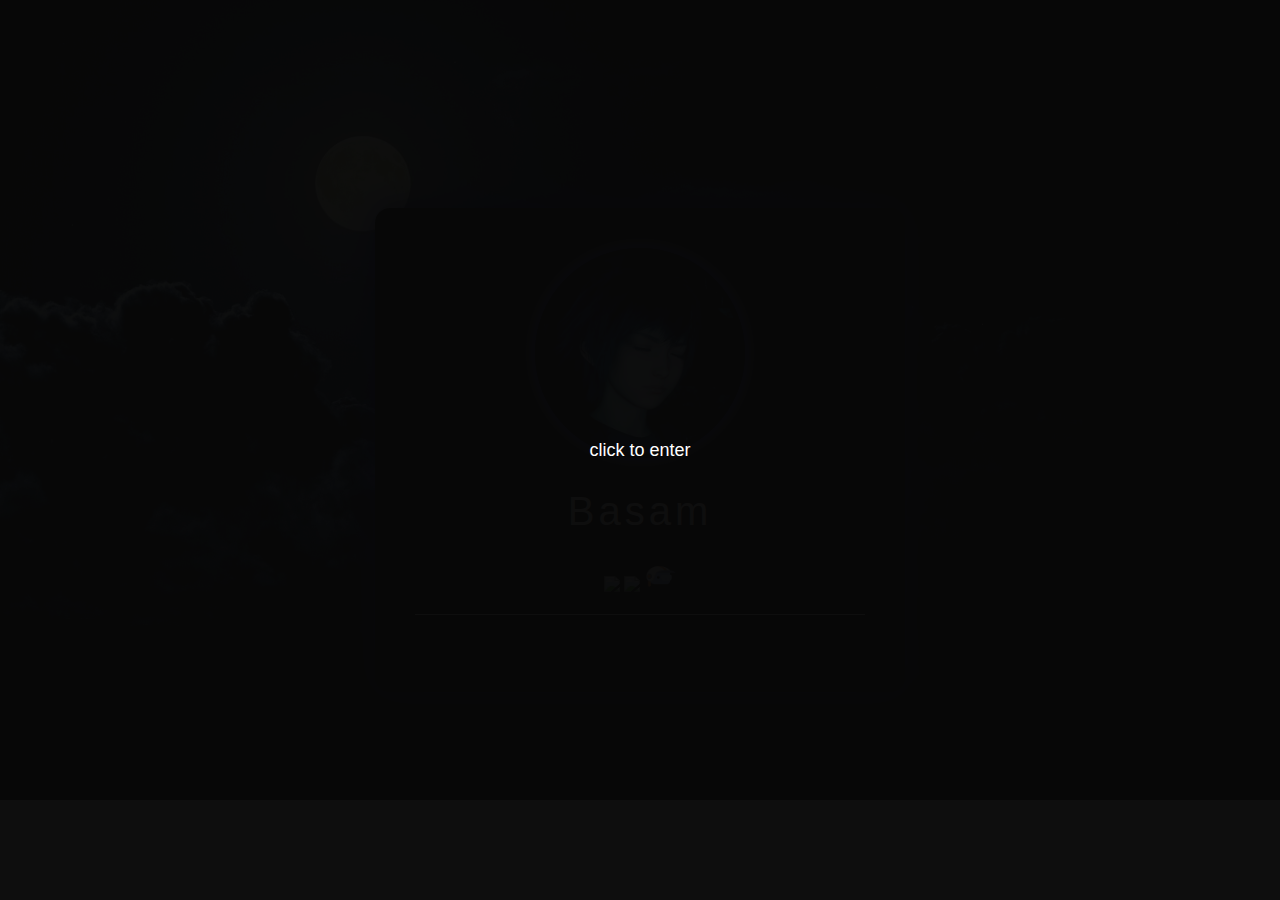
==== index.html @ 29b1de2f "Add files via upload" ====
<!DOCTYPE html>
<html lang="en" dir="ltr">
<head>
    <meta charset="UTF-8">
    <meta name="viewport" content="width=device-width, initial-scale=1.0">
    <link rel="stylesheet" href="https://cdnjs.cloudflare.com/ajax/libs/font-awesome/6.5.2/css/all.min.css" integrity="sha512-SnH5WK+bZxgPHs44uWIX+LLJAJ9/2PkPKZ5QiAj6Ta86w+fsb2TkcmfRyVX3pBnMFcV7oQPJkl9QevSCWr3W6A==" crossorigin="anonymous" referrerpolicy="no-referrer" />
    <title>by @basam</title>
    <link rel="stylesheet" href="css/style.css"> 
    <script src="js/autoplay.js"></script>
    <script src="js/audiomute.js"></script>
    <!-- Google Tag Manager -->
<script>(function(w,d,s,l,i){w[l]=w[l]||[];w[l].push({'gtm.start':
  new Date().getTime(),event:'gtm.js'});var f=d.getElementsByTagName(s)[0],
  j=d.createElement(s),dl=l!='dataLayer'?'&l='+l:'';j.async=true;j.src=
  'https://www.googletagmanager.com/gtm.js?id='+i+dl;f.parentNode.insertBefore(j,f);
  })(window,document,'script','dataLayer','GTM-PM6DSN8W');</script>
  <!-- End Google Tag Manager -->
</head>
<body>
    
<!-- Google Tag Manager (noscript) -->
<noscript><iframe src="https://www.googletagmanager.com/ns.html?id=GTM-PM6DSN8W"
  height="0" width="0" style="display:none;visibility:hidden"></iframe></noscript>
  <!-- End Google Tag Manager (noscript) -->

    <div class="container">
      <button class="button" onclick="playSong()">click to enter</button>
      <audio id="myAudio" src="audio/jmal.mp3" style="display:none;"></audio>
    </div>


    
    <div class="box">

         <img src="img/artworks-JFOJA2xZcO4c2GOm-rpN5AQ-t500x500.jpg" alt="" class="box-img">
         <h1>Basam</h1>
         <div>
         <img src="https://cdn.discordapp.com/badge-icons/6bdc42827a38498929a4920da12695d9.png" style="width: 7%;">
         <img src="https://cdn.discordapp.com/badge-icons/6df5892e0f35b051f8b61eace34f4967.png" style="width: 7%;">
         <img src="img/7060786766c9c840eb3019e725d2b358.png" style="width: 7%;">
         </div>
         <br>
         <div class="line"></div>
         <br>
          <ul>

              <div class="tooltip">
                <span class="tooltiptext">_b0.</span>
  
            <li>
                <a href="https://dsc.bio/baa0">
                    <i class="fa-brands fa-discord"></i>
              </a>
              </li>
                </div>
                <div class="tooltip">
                    <span class="tooltiptext">bxv7</span >
              <li>
                <a href="https://www.tiktok.com/@bxv7">
                    <i class="fa-brands fa-tiktok"></i>
                 </a>
                 </li>
            </ul>
    </div>
    <style>
        .typed-out {
           overflow: hidden;
           border-right:.15em solid orange;
           white-space: nowrap;
           font-size: 1.6rem;
           width: 0;
           animation: 
             typing 1s steps(20, end) forwards,
             blink.8s infinite;
         }
       
         @keyframes typing {
           from { width: 0 }
           to { width: 100% }
         }
       
         @keyframes blink {
           from { border-color: transparent }
           to { border-color: orange; }
         }
       </style>
</body>
</html>
---- css/style.css ----
@import url('https://fonts.googleapis.com/css2?family=Poppins:wght@200;300;400;500;600;700;800&display=swap'); 
body{
    margin: 0;
    padding: 0;
    background: url(../img/dark-cloud.jpg) no-repeat;
    background-size: cover;
}
.box {
    width: 450px;
    background: linear-gradient(to top, rgb(0, 0, 0), rgb(15, 15, 15));
    padding: 40px;
    text-align: center;
    margin: auto;
    margin-top: 0%;
    color: white;
    font-family: 'Century Gothic',sans-serif;
    box-shadow: 0 0 35px rgb(0, 0, 139);
    border-radius: 15px;
    position: absolute;
    top: 50%;
    left: 50%;
    transform: translate(-50%, -50%);
  }
.box-img{
    border-radius: 50%;
    width: 200px;
    height: 200px;
    border: 5px solid black;
    box-shadow: 0 0 10px #00008B, 0 0 10px #00008B, 0 0 15px #fff;
}
.box h1{
    font-size: 40px;
    letter-spacing: 4px;
    font-weight: 100;
}
.box p{
    text-align: justify;
}
ul{
    margin: 0;
    padding: 0;
}
.box li{
    display: inline-block;
    margin: 6px;
    list-style: none;
}
.box li a {
    color: rgb(255, 255, 255);
    text-decoration: none;
    font-size: 30px;
    background: linear-gradient(to top, rgba(255, 255, 255, 1), rgba(255, 255, 255, 0.6));
    background-clip: text;
    -webkit-text-fill-color: transparent;
    text-shadow: 0 0 10px rgba(255, 255, 255, 0.85);
}

.tooltip {
    position: relative;
    display: inline-block;
    border-bottom: 1px dotted black;
  }
  
  .tooltip .tooltiptext {
    visibility: hidden;
    width: 120px;
    background-color: black;
    color: #fff;
    text-align: center;
    padding: 5px 0;
    border-radius: 6px;
    position: absolute;
    z-index: 1;
    top: 100%;
    left: 50%;
    margin-left: -60px;
    opacity: 0;
    transition: opacity 0.3s;
  }
  
  .tooltip .tooltiptext::after {
    content: "";
    position: absolute;
    bottom: 100%;
    left: 50%;
    margin-left: -5px;
    border-width: 5px;
    border-style: solid;
    border-color: transparent transparent black transparent;
  }
  
  .tooltip:hover .tooltiptext {
    visibility: visible;
    opacity: 1;
  }
  
  .tooltip .tooltiptext {
    animation: neon 1.5s ease-in-out infinite alternate;
  }
  
  @keyframes neon {
    from {
      box-shadow: 0 0 5px #fff, 0 0 10px #fff, 0 0 15px #fff;
    }
    to {
      box-shadow: 0 0 10px #fff, 0 0 10px #fff, 0 0 15px #fff;
    }
}
.container {
    position: absolute;
    top: 0;
    left: 0;
    width: 100%;
    height: 100%;
    z-index: 999;
    background-color: rgba(240, 240, 240, 0.5); /* add a transparent background color to the container */
  }
 .button {
    position: absolute;
    top: 50%;
    left: 50%;
    transform: translate(-50%, -50%);
    width: 100%;
    height: 100%;
    background-color: rgba(0, 0, 0, 0.945); /* add a transparent background color to the button */
    color: white;
    border: none;
    text-align: center;
    line-height: 50px;
    font-size: 18px;
    cursor: pointer;
  }

.line {
    border-top: 1px solid rgb(255, 255, 255);
    width: 100%; /* adjust the width as needed */
  }
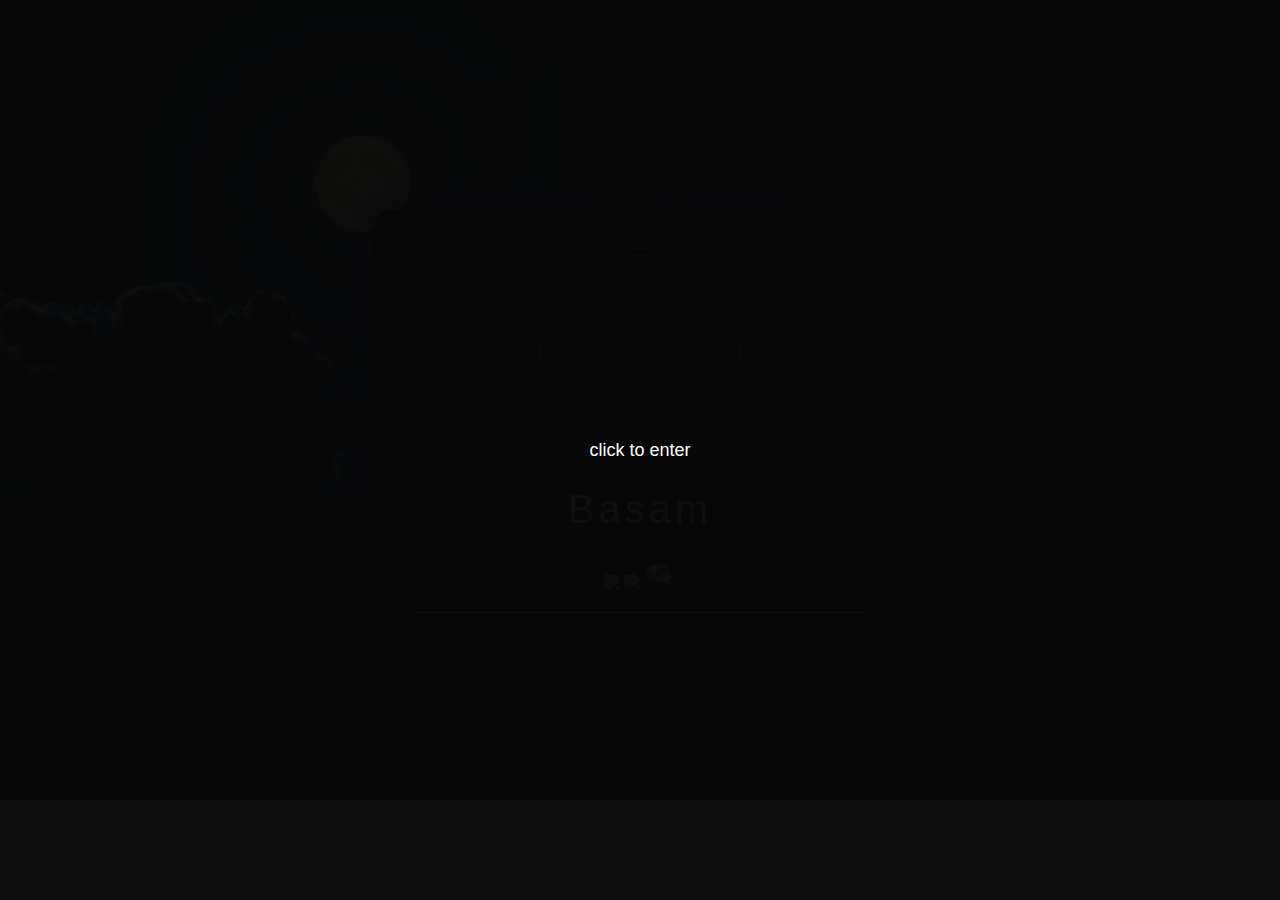
==== commit 0b8f4941: "Update index.html" ====
--- a/index.html
+++ b/index.html
@@ -15,6 +15,17 @@
   'https://www.googletagmanager.com/gtm.js?id='+i+dl;f.parentNode.insertBefore(j,f);
   })(window,document,'script','dataLayer','GTM-PM6DSN8W');</script>
   <!-- End Google Tag Manager -->
+
+<!-- Google tag (gtag.js) -->
+<script async src="https://www.googletagmanager.com/gtag/js?id=G-V8DPGHC3RX"></script>
+<script>
+  window.dataLayer = window.dataLayer || [];
+  function gtag(){dataLayer.push(arguments);}
+  gtag('js', new Date());
+
+  gtag('config', 'G-V8DPGHC3RX');
+</script>
+    
 </head>
 <body>
     
@@ -25,14 +36,14 @@
 
     <div class="container">
       <button class="button" onclick="playSong()">click to enter</button>
-      <audio id="myAudio" src="audio/jmal.mp3" style="display:none;"></audio>
+      <audio id="myAudio" src="audio/wywm-wad-in-fjran.mp3" style="display:none;"></audio>
     </div>
 
 
     
     <div class="box">
 
-         <img src="img/artworks-JFOJA2xZcO4c2GOm-rpN5AQ-t500x500.jpg" alt="" class="box-img">
+         <img src="img/aaa.jfif" alt="" class="box-img">
          <h1>Basam</h1>
          <div>
          <img src="https://cdn.discordapp.com/badge-icons/6bdc42827a38498929a4920da12695d9.png" style="width: 7%;">
@@ -60,8 +71,25 @@
                     <i class="fa-brands fa-tiktok"></i>
                  </a>
                  </li>
+                </div>
+
+                 <div class="tooltip">
+                  <span class="tooltiptext">bxiv8</span>
+    
+              <li>
+                  <a href="https://www.instagram.com/bxiv8/">
+                      <i class="fa-brands fa-instagram"></i>
+                </a>
+                </li>
+                </div>
+            
+
             </ul>
+                
     </div>
+
+
+
     <style>
         .typed-out {
            overflow: hidden;
@@ -85,4 +113,4 @@
          }
        </style>
 </body>
-</html>+</html>
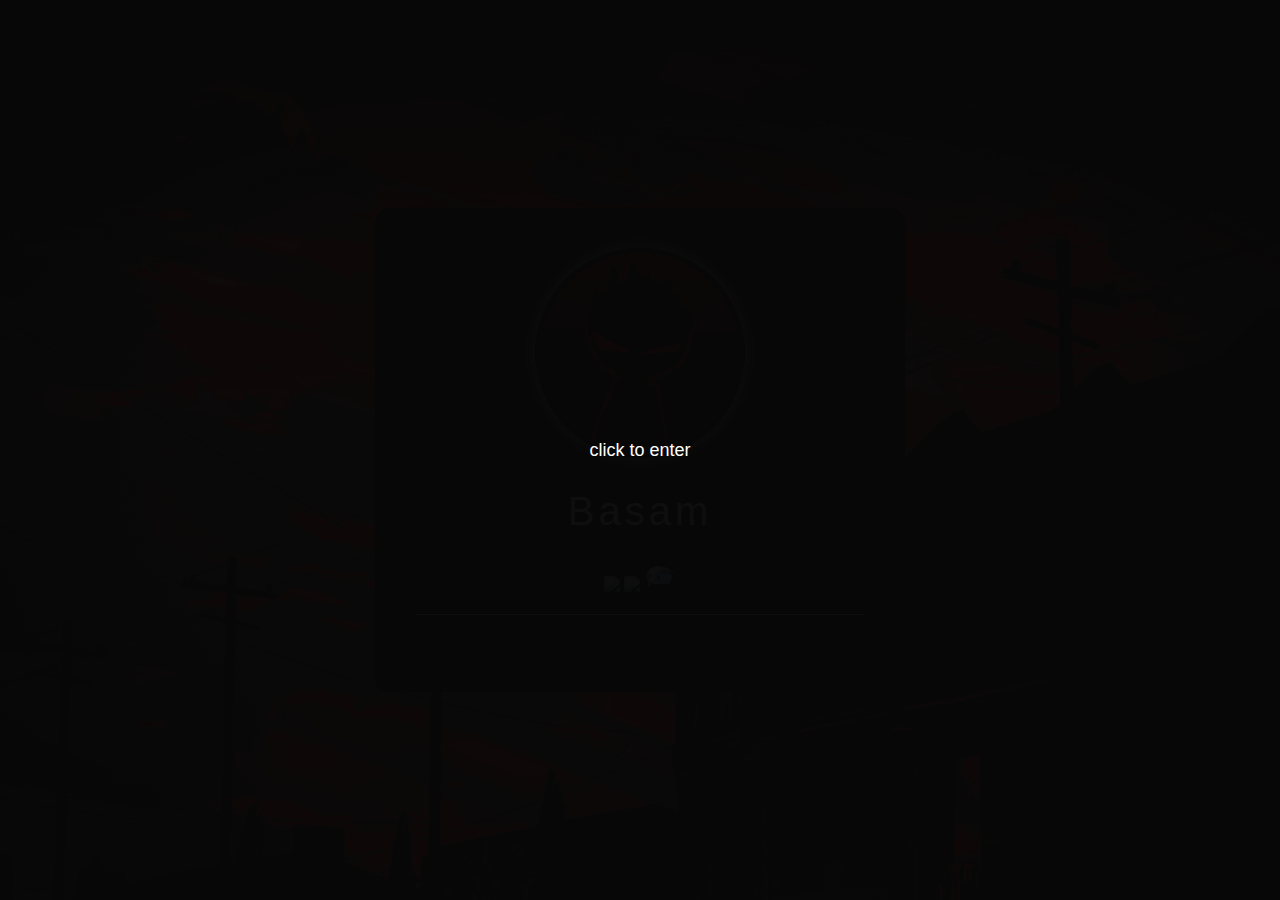
==== commit 16f8c799: "Update index.html" ====
--- a/index.html
+++ b/index.html
@@ -36,7 +36,7 @@
 
     <div class="container">
       <button class="button" onclick="playSong()">click to enter</button>
-      <audio id="myAudio" src="audio/wywm-wad-in-fjran.mp3" style="display:none;"></audio>
+      <audio id="myAudio" src="audio/idontwantdanob" style="display:none;"></audio>
     </div>
 
 
--- a/css/style.css
+++ b/css/style.css
@@ -2,8 +2,10 @@
 body{
     margin: 0;
     padding: 0;
-    background: url(../img/dark-cloud.jpg) no-repeat;
-    background-size: cover;
+    background: url(../img/8ae104a88d8fd8e5c4d1a9cbea4d4c96.gif);
+    background-repeat: no-repeat;
+    background-attachment: fixed;
+    background-size: 100% 100%;
 }
 .box {
     width: 450px;
@@ -14,7 +16,7 @@
     margin-top: 0%;
     color: white;
     font-family: 'Century Gothic',sans-serif;
-    box-shadow: 0 0 35px rgb(0, 0, 139);
+    box-shadow: 0 0 35px rgba(38, 0, 255, 0);
     border-radius: 15px;
     position: absolute;
     top: 50%;
@@ -26,7 +28,7 @@
     width: 200px;
     height: 200px;
     border: 5px solid black;
-    box-shadow: 0 0 10px #00008B, 0 0 10px #00008B, 0 0 15px #fff;
+    box-shadow: 0 0 10px #2600ff00, 0 0 10px #0400f500, 0 0 15px #fff;
 }
 .box h1{
     font-size: 40px;
@@ -134,4 +136,4 @@
 .line {
     border-top: 1px solid rgb(255, 255, 255);
     width: 100%; /* adjust the width as needed */
-  }+  }
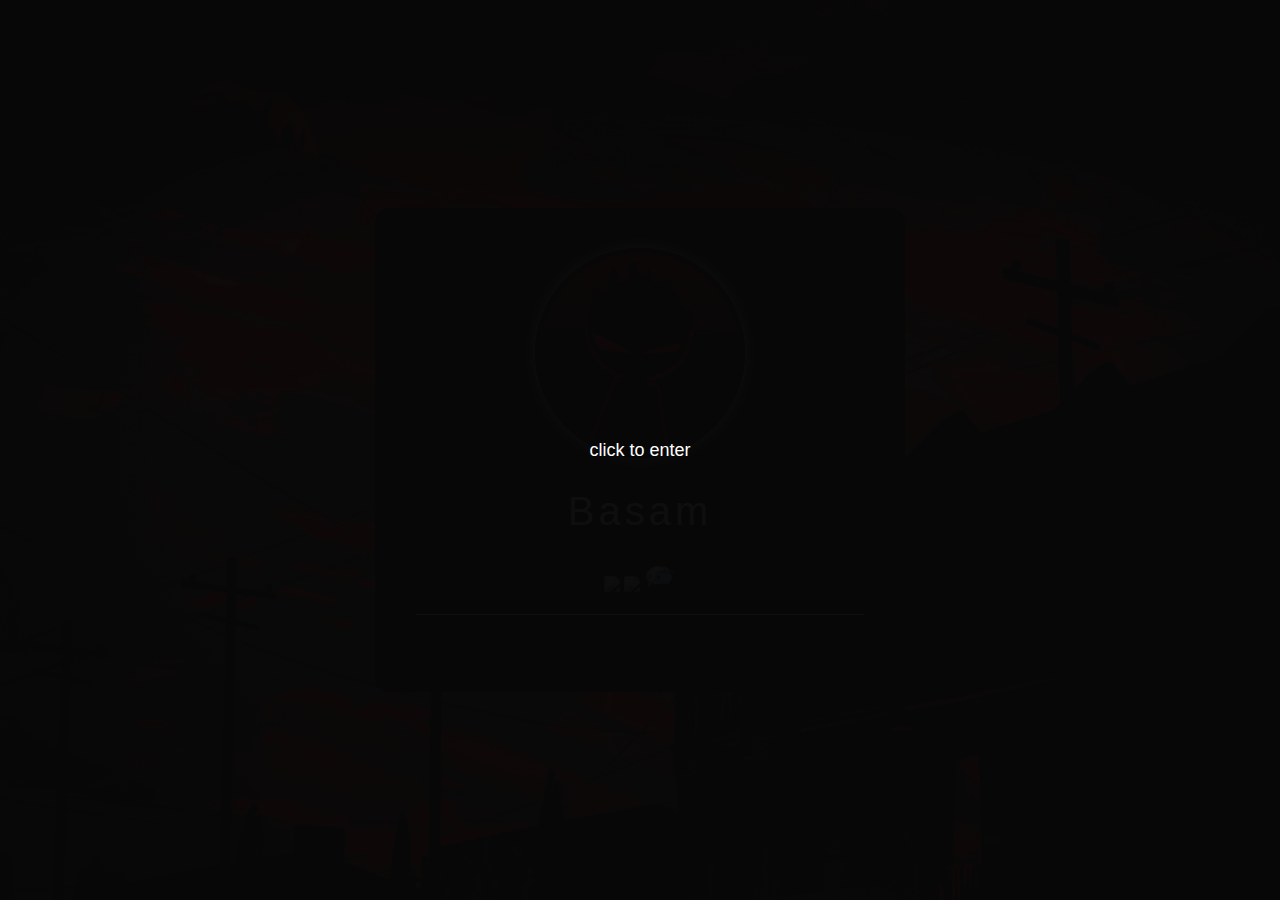
==== commit a68e038c: "Update index.html" ====
--- a/index.html
+++ b/index.html
@@ -25,7 +25,17 @@
 
   gtag('config', 'G-V8DPGHC3RX');
 </script>
-    
+
+<script>
+  function playSong() {
+    var audio = document.getElementById("myAudio");
+    audio.play();
+
+    // أخفِ العنصر الذي يغطّي الصفحة
+    document.querySelector(".container").style.display = "none";
+  }
+</script>
+
 </head>
 <body>
     
@@ -65,19 +75,19 @@
               </li>
                 </div>
                 <div class="tooltip">
-                    <span class="tooltiptext">bxv7</span >
+                    <span class="tooltiptext">.8m9</span >
               <li>
-                <a href="https://www.tiktok.com/@bxv7">
+                <a href="https://www.tiktok.com/@.8m9">
                     <i class="fa-brands fa-tiktok"></i>
                  </a>
                  </li>
                 </div>
 
                  <div class="tooltip">
-                  <span class="tooltiptext">bxiv8</span>
+                  <span class="tooltiptext">zmb1z</span>
     
               <li>
-                  <a href="https://www.instagram.com/bxiv8/">
+                  <a href="https://www.instagram.com/zmb1z/">
                       <i class="fa-brands fa-instagram"></i>
                 </a>
                 </li>
